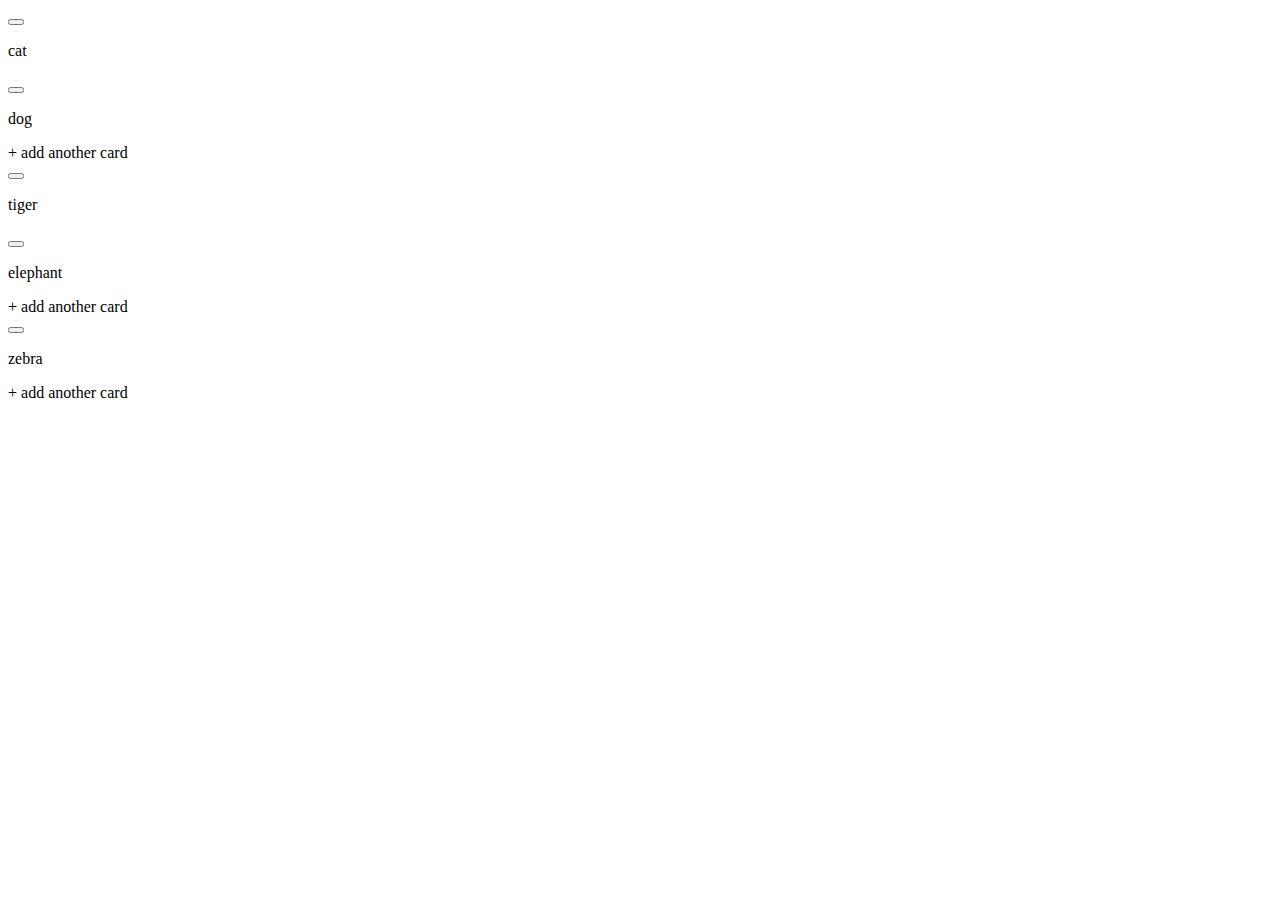
==== src/index.html @ 3b3cfa66 "version1" ====
<!DOCTYPE html>
<html lang="en">
<head>
  <meta charset="UTF-8">
  <meta name="viewport" content="width=device-width, initial-scale=1.0">
  <meta http-equiv="X-UA-Compatible" content="ie=edge">
  <title>Document</title>
</head>
<body>
  <div class="container">
  <div class="column todo">
    <div class="card">
      <button class="close"></button>
      <p class="text">cat</p>
    </div>
    <div class="card">
      <button class="close"></button>
      <p class="text">dog</p>
    </div>
    <div class="add-button">+ add another card</div>
  </div>
  <div class="column progress">
    <div class="card">
      <button class="close"></button>
      <p class="text">tiger</p>
      </div>
    <div class="card">
      <button class="close"></button>
      <p class="text">elephant</p>
      </div>
    <div class="add-button">+ add another card</div>
  </div>
  <div class="column done">
    <div class="card">
      <button class="close"></button>
      <p class="text">zebra</p>
    </div>
    <div class="add-button">+ add another card</div>
  </div>
  </div>
</body>
</html>
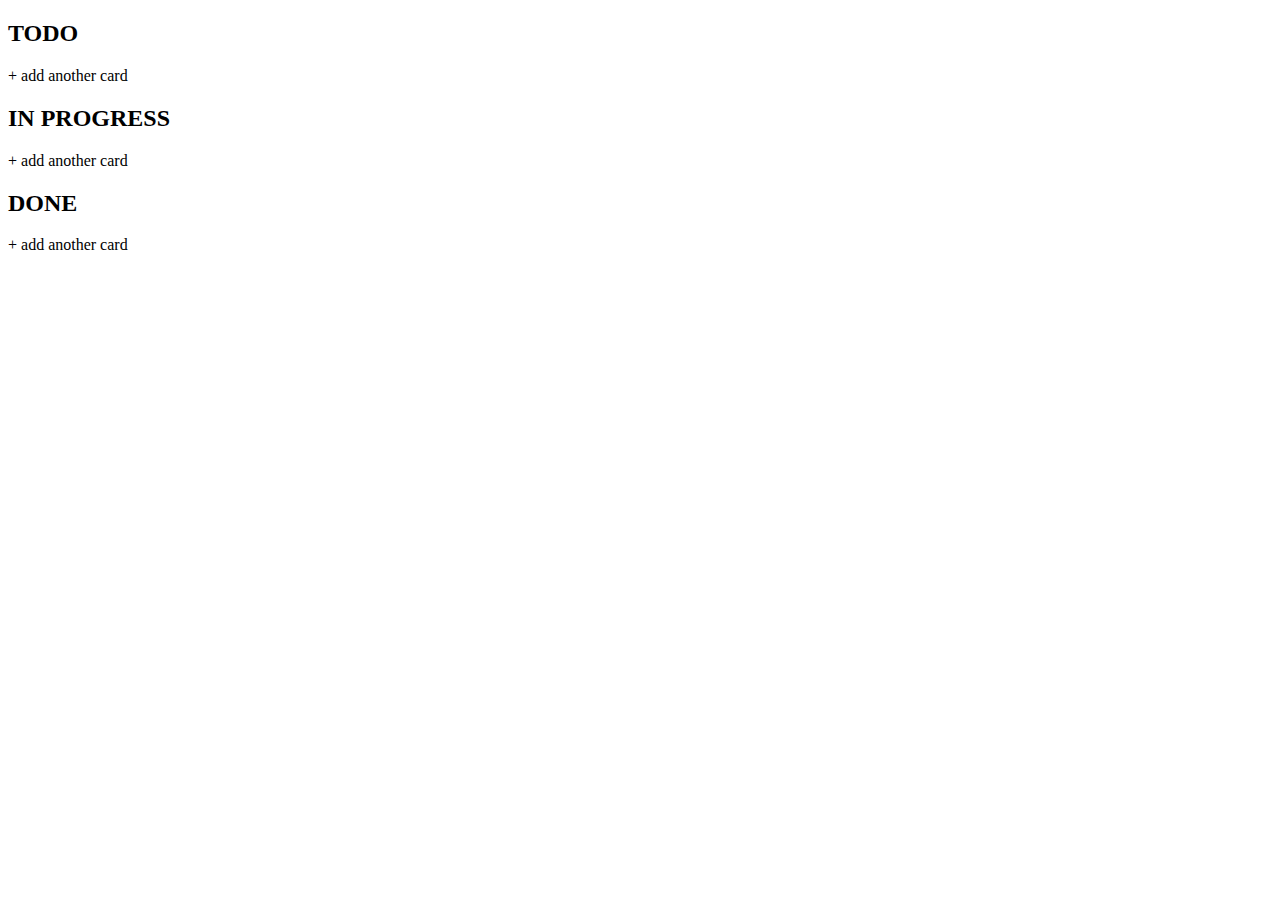
==== commit f77ee0ca: "version 2" ====
--- a/src/index.html
+++ b/src/index.html
@@ -9,32 +9,15 @@
 <body>
   <div class="container">
   <div class="column todo">
-    <div class="card">
-      <button class="close"></button>
-      <p class="text">cat</p>
-    </div>
-    <div class="card">
-      <button class="close"></button>
-      <p class="text">dog</p>
-    </div>
+    <h2 class="column-name">TODO</h1>
     <div class="add-button">+ add another card</div>
   </div>
   <div class="column progress">
-    <div class="card">
-      <button class="close"></button>
-      <p class="text">tiger</p>
-      </div>
-    <div class="card">
-      <button class="close"></button>
-      <p class="text">elephant</p>
-      </div>
+    <h2 class="column-name">IN PROGRESS</h1>
     <div class="add-button">+ add another card</div>
   </div>
   <div class="column done">
-    <div class="card">
-      <button class="close"></button>
-      <p class="text">zebra</p>
-    </div>
+    <h2 class="column-name">DONE</h1>
     <div class="add-button">+ add another card</div>
   </div>
   </div>
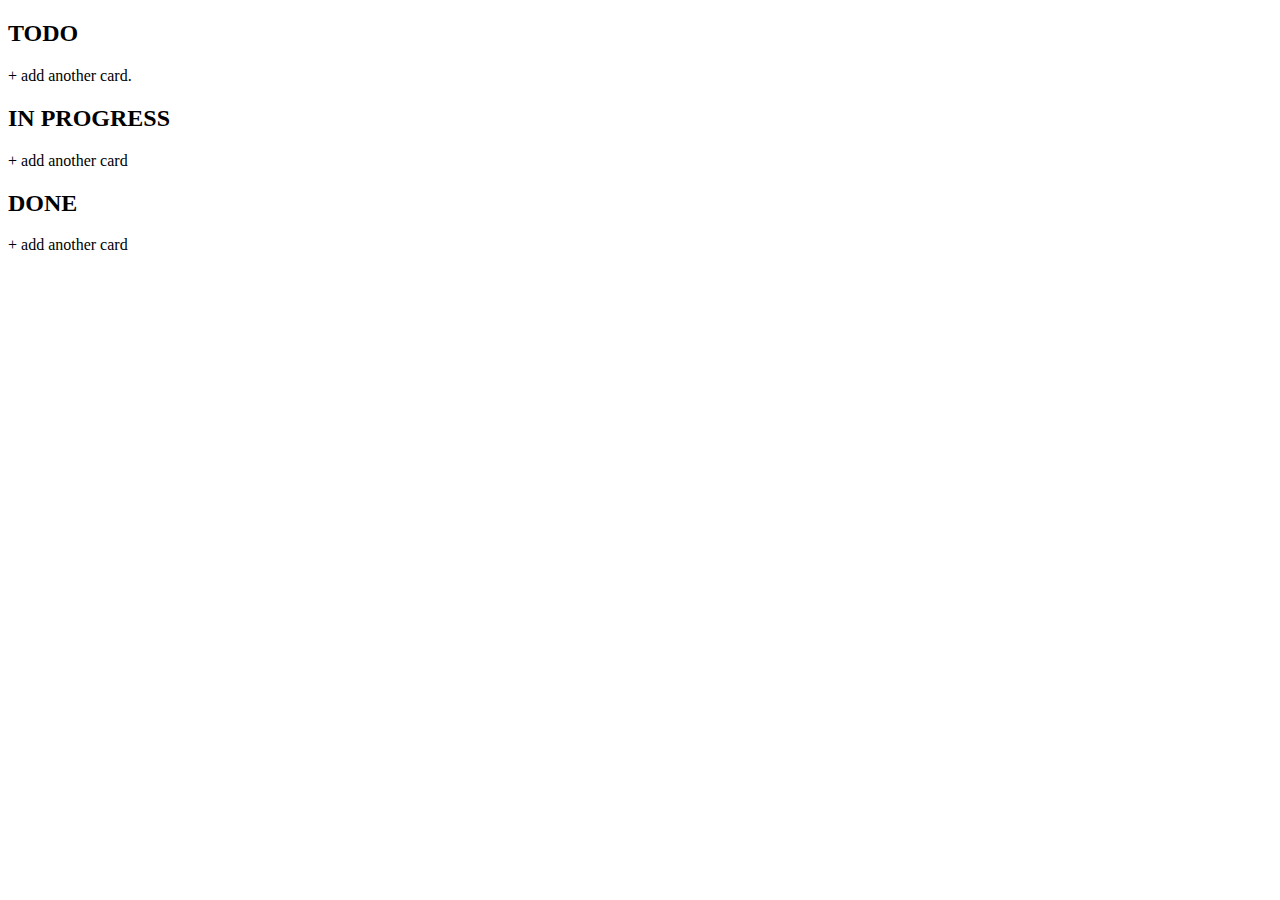
==== commit 9f4e4822: "1" ====
--- a/src/index.html
+++ b/src/index.html
@@ -10,7 +10,7 @@
   <div class="container">
   <div class="column todo">
     <h2 class="column-name">TODO</h1>
-    <div class="add-button">+ add another card</div>
+    <div class="add-button">+ add another card.</div>
   </div>
   <div class="column progress">
     <h2 class="column-name">IN PROGRESS</h1>
